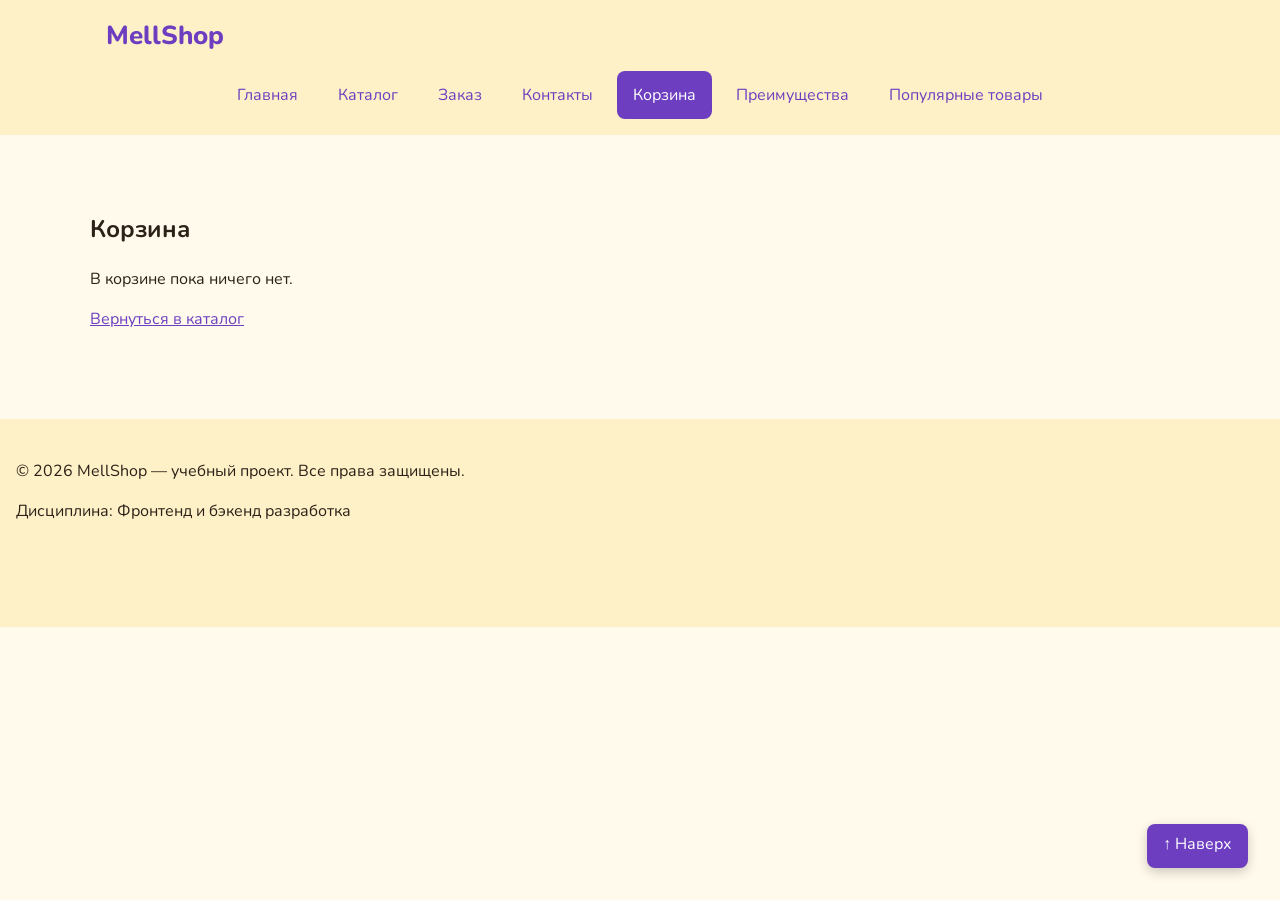
==== cart.html @ 41d337f5 "feat: добавил корзину и промокод в MellShop" ====
<!DOCTYPE html>
<html lang="ru">
<head>
  <meta charset="UTF-8">
  <meta name="viewport" content="width=device-width, initial-scale=1.0">
  <meta name="description" content="Корзина MellShop с выбранными игрушками и расчётом стоимости.">
  <meta property="og:type" content="website">
  <meta property="og:title" content="Корзина — MellShop">
  <meta property="og:description" content="Корзина магазина мягких игрушек MellShop.">
  <title>Корзина — MellShop</title>
  <link rel="stylesheet" href="css/style.css">
  <link rel="stylesheet" href="css/responsive.css">
  <script src="js/ui.js" defer></script>
  <script src="js/data.js" defer></script>
  <script src="js/cart.js" defer></script>
</head>
<body>
  <a class="button button--primary skip-link" href="#main">Перейти к содержимому</a>
  <header class="site-header">
    <div class="site-header__inner">
      <a class="site-header__logo" href="index.html">MellShop</a>

      <details class="mobile-menu" open>
        <summary class="mobile-menu__toggle">Меню</summary>
      <nav class="site-nav" aria-label="Основная навигация">
        <ul class="site-nav__list">
          <li class="site-nav__item"><a class="site-nav__link" href="index.html">Главная</a></li>
          <li class="site-nav__item"><a class="site-nav__link" href="catalog.html">Каталог</a></li>
          <li class="site-nav__item"><a class="site-nav__link" href="order.html">Заказ</a></li>
          <li class="site-nav__item"><a class="site-nav__link" href="contacts.html">Контакты</a></li>
          <li class="site-nav__item"><a class="site-nav__link site-nav__link--active" href="cart.html" aria-current="page">Корзина</a></li>
          <li class="site-nav__item"><a class="site-nav__link" href="index.html#advantages">Преимущества</a></li>
          <li class="site-nav__item"><a class="site-nav__link" href="index.html#popular">Популярные товары</a></li>
        </ul>
      </nav>
      </details>
    </div>
  </header>

  <main id="main" tabindex="-1">
    <section class="section">
      <h1>Корзина</h1>
      <p id="cart-empty">В корзине пока ничего нет.</p>
      <ul id="cart-items" class="cart-items"></ul>
      <div id="cart-summary" hidden>
        <form id="promo-form">
          <label for="promo-code">Промокод</label>
          <input id="promo-code" class="order-form__input" autocomplete="off">
          <button class="button button--secondary">Применить</button>
          <p id="promo-result" role="status"></p>
        </form>
        <p id="cart-total" role="status"></p>
        <a class="button button--primary" href="order.html">Перейти к форме заявки</a>
        <p>Корзина сохраняется в этом браузере. Форма заявки работает в учебном режиме.</p>
      </div>
      <a href="catalog.html">Вернуться в каталог</a>
    </section>
  </main>
  <footer class="site-footer">
    <p>&copy; 2026 MellShop — учебный проект. Все права защищены.</p>
    <p>Дисциплина: Фронтенд и бэкенд разработка</p>
  </footer>

  <a class="button button--primary to-top" href="#">↑ Наверх</a>

</body>
</html>
---- css/style.css ----
/*
  Шрифт Nunito с Google Fonts: округлые буквы подходят «мягкому» магазину.
*/
@import url("https://fonts.googleapis.com/css2?family=Nunito:wght@400;700;800&display=swap");

/* ===============================
   1. Переменные проекта
   =============================== */

:root {
  /* Основные цвета проекта: тёплая жёлто-фиолетовая палитра MellShop */
  --color-bg: #ffffff;
  --color-page: #fffaeb;
  --color-text: #2b2118;
  --color-muted: #6b5a4a;
  --color-primary: #6d3fc0;
  --color-primary-dark: #4f2a96;
  --color-border: #f0dca8;
  --color-surface: #fff1c7;
  --color-surface-accent: #ffe49a;
  --color-danger: #c62839;
  --color-success: #2e7d4f;
  --color-success-bg: #eaf7ef;
  --color-white: #ffffff;

  /* Тень карточки при наведении */
  --shadow-card: 0 8px 24px rgba(109, 63, 192, 0.18);

  /* Отступы */
  --space-xs: 4px;
  --space-sm: 8px;
  --space-md: 16px;
  --space-lg: 24px;
  --space-xl: 32px;

  /* Скругления */
  --radius-sm: 8px;
  --radius-md: 14px;
  --radius-lg: 20px;

  /* Размеры */
  --container-width: 1100px;
}


/* ===============================
   2. Базовые стили
   =============================== */

/*
  Универсальное правило для всех элементов.
  border-box делает расчёт размеров более понятным:
  width включает content, padding и border.
*/
* {
  box-sizing: border-box;
}

html {
  scroll-behavior: smooth;
}

:target {
  outline: 2px dashed var(--color-primary);
  outline-offset: 4px;
}

/*
  Убираем стандартный внешний отступ браузера у body.
  Без этого вокруг страницы может появиться белая рамка.
*/
body {
  margin: 0;
  font-family: "Nunito", Arial, sans-serif;
  line-height: 1.5;
  color: var(--color-text);
  background-color: var(--color-page);
}

/*
  Задаём внутренние отступы для основных областей страницы.
  Это делает содержимое визуально отделённым от краёв окна браузера.
  Отступы шапки и подвала задаются в блоках .site-header и .site-footer.
*/
main {
  padding: var(--space-lg);
}

/*
  Подвал сайта — блок site-footer.
  Тот же фон, что у шапки, визуально отделяет его от основного содержимого.
*/
.site-footer {
  padding: var(--space-lg);
  background-color: var(--color-surface);
}


/* ===============================
   3. Общие элементы интерфейса
   =============================== */

a {
  color: var(--color-primary);
}

a:hover {
  color: var(--color-primary-dark);
}

a:focus-visible {
  outline: 2px solid var(--color-primary);
  outline-offset: 3px;
}

/*
  Шапка сайта — блок site-header.
  Фон тянется на всю ширину окна.
*/
.site-header {
  background-color: var(--color-surface);
}

/*
  Внутренний контейнер шапки: ограничиваем ширину содержимого,
  чтобы оно не растягивалось слишком сильно на широких экранах.
*/
.site-header__inner {
  max-width: var(--container-width);
  margin: 0 auto;
  padding: var(--space-lg);
}

/*
  Текстовый логотип.
*/
.site-header__logo {
  font-size: 26px;
  font-weight: 800;
  color: var(--color-primary);
  text-decoration: none;
}

/*
  Основная навигация — блок site-nav.
  Список пунктов меню выстраивается в строку через Flexbox.
*/
.site-nav__list {
  display: flex;
  flex-wrap: wrap;
  justify-content: center;
  align-items: center;
  gap: var(--space-md);
  padding: 0;
  margin: var(--space-md) 0 0;
  list-style: none;
}

/*
  Ссылка меню.
*/
.site-nav__link {
  display: inline-block;
  padding: var(--space-sm) var(--space-md);
  color: var(--color-primary);
  text-decoration: none;
  border-radius: var(--radius-sm);
}

/*
  При наведении ссылка заливается основным цветом.
*/
.site-nav__link:hover {
  color: var(--color-white);
  background-color: var(--color-primary);
}

.site-nav__link:focus-visible {
  outline: 2px solid var(--color-primary);
  outline-offset: 3px;
}

/*
  Модификатор: пункт меню текущей страницы.
*/
.site-nav__link--active {
  color: var(--color-white);
  background-color: var(--color-primary);
}

.breadcrumbs {
  max-width: var(--container-width);
  margin: 0 auto var(--space-md);
  font-size: 14px;
  color: var(--color-muted);
}

.breadcrumbs__link {
  color: var(--color-primary);
}

/*
  Разделитель «/» перед каждым пунктом, кроме первого:
  перед второй и следующими ссылками и перед текущей страницей.
*/
.breadcrumbs__link + .breadcrumbs__link::before,
.breadcrumbs__current::before {
  content: "/";
  display: inline-block;
  margin-right: var(--space-xs);
  color: var(--color-muted);
}

/*
  Кнопка — самостоятельный блок button.
  Базовый класс задаёт размеры и форму, цвет задают модификаторы.
  Используется и для <button>, и для ссылок <a>, оформленных как кнопка.
*/
.button {
  display: inline-block;
  padding: var(--space-sm) var(--space-md);
  border: none;
  border-radius: var(--radius-sm);
  font: inherit;
  text-decoration: none;
  cursor: pointer;
}

/*
  Модификатор: основная кнопка.
*/
.button--primary {
  color: var(--color-white);
  background-color: var(--color-primary);
}

/*
  color нужен для ссылок-кнопок: иначе при наведении
  срабатывает общее правило a:hover и текст сливается с фоном.
*/
.button--primary:hover {
  color: var(--color-white);
  background-color: var(--color-primary-dark);
}

/*
  Модификатор: второстепенная кнопка.
*/
.button--secondary {
  color: var(--color-primary);
  background-color: transparent;
  border: 1px solid var(--color-primary);
}

.button--secondary:hover {
  color: var(--color-white);
  background-color: var(--color-primary);
}

.button:focus-visible {
  outline: 2px solid var(--color-primary);
  outline-offset: 3px;
}

/*
  Отключённая кнопка: атрибут disabled или модификатор.
*/
.button:disabled,
.button--disabled {
  opacity: 0.6;
  cursor: not-allowed;
}

/*
  Кнопка «Наверх» — блок to-top.
  Внешний вид берётся из .button и .button--primary (БЭМ-микс),
  здесь только положение: всегда в правом нижнем углу окна.
*/
.to-top {
  position: fixed;
  right: var(--space-lg);
  bottom: var(--space-lg);
  z-index: 10;
  box-shadow: 0 4px 12px rgba(0, 0, 0, 0.2);
}

/*
  Ссылка «Перейти к содержимому» для тех, кто управляет сайтом с клавиатуры.
  Спрятана за верхним краем окна и выезжает, только когда получает фокус (клавиша Tab).
*/
.skip-link {
  position: absolute;
  top: -100px;
  left: var(--space-md);
  z-index: 20;
}

.skip-link:focus {
  top: var(--space-md);
}

/*
  После перехода по ссылке не обводим весь main пунктиром от правила :target.
*/
main:target {
  outline: none;
}

/* ===============================
   4. Компоненты страницы
   =============================== */

/*
  Hero-блок — первый крупный блок страницы.
  Он визуально отделяется от остальных разделов фоном и отступами.
*/
.hero {
  max-width: var(--container-width);
  margin: 0 auto var(--space-xl);
  padding: var(--space-xl) var(--space-lg);
  background:
    linear-gradient(rgba(255, 250, 235, 0.8), rgba(255, 250, 235, 0.8)),
    url("../images/toy-store.jpg") center / cover;
  border-radius: var(--radius-lg);
}

/*
  Общий класс для разделов страницы.
*/
.section {
  max-width: var(--container-width);
  margin: 0 auto var(--space-xl);
}

/*
  Убираем лишний верхний отступ у заголовков разделов.
*/
.section__title {
  margin-top: 0;
}

.products-grid {
  display: grid;
  grid-template-columns: repeat(3, 1fr);
  gap: var(--space-lg);
}

/*
  Карточка товара — блок product-card.
  Используется на главной странице и в каталоге.
*/
.product-card {
  position: relative;
  display: flex;
  flex-direction: column;
  gap: var(--space-sm);
  padding: var(--space-md);
  border: 1px solid var(--color-border);
  border-radius: var(--radius-md);
  background-color: var(--color-bg);
  transition: transform 0.2s, box-shadow 0.2s, border-color 0.2s;
}

.product-card:hover {
  border-color: var(--color-primary);
  transform: translateY(-4px);
  box-shadow: var(--shadow-card);
}

/*
  Модификаторы карточки: выделенная и со скидкой.
*/
.product-card--featured {
  border-color: var(--color-primary);
}

.product-card--discount {
  border-color: var(--color-danger);
}

/*
  Элементы карточки.
*/
.product-card__title {
  margin: 0;
  color: var(--color-text);
}

.product-card__description {
  margin: 0;
  color: var(--color-muted);
}

.product-card__price {
  margin: 0;
  font-weight: 700;
}

.product-card--discount .product-card__price {
  color: var(--color-danger);
}

/*
  Кнопка прижимается к нижней части карточки.
*/
.product-card__button {
  margin-top: auto;
  align-self: flex-start;
}

/*
  Бейдж «Хит / Новинка / Скидка» в углу карточки.
  position: absolute вынимает бейдж из потока и прижимает к правому верхнему углу.
  Отсчёт идёт от карточки, потому что у неё position: relative.
*/
.product-card__badge {
  position: absolute;
  top: var(--space-lg);
  right: var(--space-lg);
  z-index: 1;
  padding: 4px 8px;
  font-size: 14px;
  font-weight: 700;
  color: var(--color-white);
  background-color: var(--color-primary);
  border-radius: var(--radius-sm);
}

/*
  Модификаторы бейджа: «Новинка» — зелёный, «Скидка» — красный.
  «Хит» — вариант по умолчанию (основной цвет).
*/
.product-card__badge--new {
  background-color: var(--color-success);
}

.product-card__badge--sale {
  background-color: var(--color-danger);
}

/*
  Фото товара на всю ширину карточки.
*/
.product-card__image {
  width: 100%;
  height: auto;
  border-radius: var(--radius-sm);
}

/*
  Категория товара — мелкий серый текст над названием.
*/
.product-card__category {
  margin: 0;
  font-size: 14px;
  color: var(--color-muted);
}

/*
  Старая (зачёркнутая) цена рядом с новой.
*/
.product-card__old-price {
  margin-left: var(--space-sm);
  font-weight: 400;
  color: var(--color-muted);
}

/*
  Дополнительный информационный блок.
*/
.aside-info {
  max-width: var(--container-width);
  margin: 0 auto var(--space-xl);
  padding: var(--space-md);
  border-left: 4px solid var(--color-primary);
  background-color: var(--color-surface);
}


/* ===============================
   5. Форма и модальное окно
   =============================== */

/*
  Модальное окно.
  Элемент dialog сам умеет открываться поверх страницы.
*/
.order-dialog {
  width: min(100% - 32px, 560px);
  padding: var(--space-lg);
  border: none;
  border-radius: var(--radius-lg);
}

/*
  Затемнение фона за модальным окном.
*/
.order-dialog::backdrop {
  background-color: rgba(0, 0, 0, 0.5);
}

/*
  Заголовок модального окна.
*/
.order-dialog__title {
  margin-top: 0;
}

/*
  Форма заявки — блок order-form.
  Поле формы: каждая группа «подпись + поле» получает нижний отступ.
*/
.order-form__field {
  margin-bottom: var(--space-md);
}

/*
  Подпись поля.
*/
.order-form__label {
  display: block;
  margin-bottom: var(--space-xs);
}

/*
  Основные поля формы.
*/
.order-form__input,
.order-form__select,
.order-form__textarea {
  width: 100%;
  padding: 10px 12px;
  border: 1px solid var(--color-border);
  border-radius: var(--radius-sm);
  font: inherit;
}

.order-form__input:hover,
.order-form__select:hover,
.order-form__textarea:hover {
  border-color: var(--color-primary);
}

/*
  Видимый фокус для клавиатурной навигации.
*/
.order-form__input:focus-visible,
.order-form__select:focus-visible,
.order-form__textarea:focus-visible {
  outline: 2px solid var(--color-primary);
  outline-offset: 3px;
}

/*
  Подсказка под полем телефона.
*/
.order-form__hint {
  display: block;
  margin-top: var(--space-xs);
  color: var(--color-muted);
}

/*
  Подсветка ошибочных полей.
  Атрибут aria-invalid добавляется через JavaScript.
*/
.order-form__input[aria-invalid="true"],
.order-form__select[aria-invalid="true"],
.order-form__textarea[aria-invalid="true"] {
  border-color: var(--color-danger);
}

/*
  Кнопки формы.
*/
.order-form__actions {
  display: flex;
  gap: var(--space-md);
  margin-top: var(--space-lg);
}

/*
  Модификатор: форма на отдельной странице заказа.
  Ограничиваем ширину, чтобы поля не растягивались на весь экран.
*/
.order-form--page {
  max-width: 640px;
}

/*
  Группа полей формы (fieldset) в рамке.
*/
.order-form__group {
  margin: 0 0 var(--space-lg);
  padding: var(--space-md) var(--space-lg);
  border: 1px solid var(--color-border);
  border-radius: var(--radius-md);
}

/*
  Заголовок группы полей.
*/
.order-form__legend {
  padding: 0 var(--space-xs);
  font-weight: 700;
}

/*
  Вариант выбора: кружок и подпись в одну строку.
*/
.order-form__option {
  display: flex;
  align-items: center;
  gap: var(--space-sm);
  margin-bottom: var(--space-sm);
}

/*
  Сообщение об успешной отправке.
*/
.success-message {
  max-width: var(--container-width);
  margin: var(--space-lg) auto;
  padding: var(--space-md);
  border-left: 4px solid var(--color-success);
  background-color: var(--color-success-bg);
}


/* ===============================
   6. Страница каталога
   =============================== */

/*
  Раскладка каталога: фильтры слева (260px), товары справа (всё остальное место).
  Области сетки названы через grid-template-areas.
*/
.catalog-layout {
  max-width: var(--container-width);
  margin: 0 auto var(--space-xl);
  display: grid;
  grid-template-columns: 260px 1fr;
  grid-template-areas: "filters products";
  gap: var(--space-lg);
}

/*
  Боковая панель с фильтрами — область filters.
*/
.catalog-filters {
  position: sticky;
  top: var(--space-md);
  align-self: start;
  grid-area: filters;
  padding: var(--space-md);
  border: 1px solid var(--color-border);
  border-radius: var(--radius-md);
  background-color: var(--color-surface);
}

/*
  Список товаров — область products.
*/
.catalog-products {
  grid-area: products;
}

/*
  Форма фильтров: группы полей идут столбиком,
  расстояние между ними задаёт gap.
*/
.filters-form {
  display: grid;
  gap: var(--space-md);
}

/*
  Группа полей (категория, цена) в рамке.
*/
.filters-form__group {
  margin: 0;
  padding: var(--space-md);
  border: 1px solid var(--color-border);
  border-radius: var(--radius-sm);
}

/*
  Заголовок группы полей.
*/
.filters-form__legend {
  font-weight: 700;
}

/*
  Каждая подпись с новой строки.
*/
.filters-form__label {
  display: block;
  margin-bottom: var(--space-sm);
}

/*
  Числовые поля цены — в едином стиле с полями формы заявки.
*/
.filters-form__input {
  width: 100%;
  padding: 8px 10px;
  border: 1px solid var(--color-border);
  border-radius: var(--radius-sm);
  font: inherit;
}


/* ===============================
   7. Страница товара
   =============================== */

/*
  Блок товара: картинка слева, информация справа.
  Две равные колонки через CSS Grid.
*/
.product {
  max-width: var(--container-width);
  margin: 0 auto var(--space-xl);
  display: grid;
  grid-template-columns: 1fr 1fr;
  gap: var(--space-xl);
  align-items: start;
}

/*
  Картинка занимает всю ширину своей колонки,
  высота подстраивается автоматически.
*/
.product__image {
  width: 100%;
  height: auto;
  border: 1px solid var(--color-border);
  border-radius: var(--radius-lg);
}

/*
  Информация о товаре идёт столбиком через Flexbox.
*/
.product__info {
  display: flex;
  flex-direction: column;
  align-items: flex-start;
  gap: var(--space-md);
}

.product__title {
  margin: 0;
}

.product__description {
  margin: 0;
  color: var(--color-muted);
}

.product__price {
  margin: 0;
  font-size: 28px;
  font-weight: 700;
}

/*
  Таблица характеристик товара.
*/
.product-table {
  width: 100%;
  max-width: 600px;
  border-collapse: collapse;
}

.product-table caption {
  margin-bottom: var(--space-sm);
  color: var(--color-muted);
  text-align: left;
}

.product-table th,
.product-table td {
  padding: var(--space-sm) var(--space-md);
  border: 1px solid var(--color-border);
  text-align: left;
}

.product-table th {
  background-color: var(--color-surface-accent);
}

/*
  «Зебра»: каждая вторая строка с фоном, чтобы строки было легче читать.
*/
.product-table tbody tr:nth-child(even) {
  background-color: var(--color-surface);
}

/* Учебный вывод практики №15. */
.product-output {
  padding: var(--space-md);
  white-space: pre-wrap;
  overflow-wrap: anywhere;
  color: var(--color-white);
  background-color: var(--color-text);
  border-radius: var(--radius-sm);
}

#order-result:empty {
  margin: 0;
  padding: 0;
  border: 0;
}

.cart-items {
  padding: 0;
  list-style: none;
}

.cart-items li {
  display: flex;
  flex-wrap: wrap;
  align-items: center;
  gap: var(--space-sm);
  padding-block: var(--space-sm);
}

#promo-form {
  max-width: 28rem;
}

#promo-code {
  margin-block: var(--space-sm);
}
---- css/responsive.css ----
/*
  КР №3. Mobile First: базовые правила для телефона,
  затем расширение раскладки через min-width.
  Файл подключается после style.css.
*/
*,
*::before,
*::after {
  box-sizing: border-box;
}

img,
video {
  max-width: 100%;
  height: auto;
}

/* Не скрываем переполнение body: устраняем его причину в блоках. */
main {
  padding: 16px;
}

.site-header__inner {
  padding: 16px;
}

.site-header,
.catalog-filters {
  position: static;
}

.site-nav__list {
  flex-direction: column;
  align-items: stretch;
  gap: 8px;
}

.site-nav__link {
  display: block;
  min-height: 44px;
  padding: 12px 16px;
}

.breadcrumbs,
.site-footer,
.product-card,
.product__info {
  overflow-wrap: anywhere;
}

.section {
  padding-block: clamp(16px, 3vw, 32px);
}

.hero {
  display: grid;
  gap: 24px;
  padding: clamp(20px, 4vw, 40px);
  /* Картинка теперь находится в picture, фон сохраняет фирменный цвет. */
  background: var(--color-surface-accent);
}

.hero__content {
  min-width: 0;
}

.hero__title {
  margin-top: 0;
  font-size: clamp(28px, 4vw, 48px);
  line-height: 1.15;
}

.hero__image {
  display: block;
  width: 100%;
  border-radius: var(--radius-lg);
}

.products-grid,
.product,
.catalog-layout {
  grid-template-columns: minmax(0, 1fr);
  gap: 16px;
}

.catalog-layout {
  grid-template-areas: "filters" "products";
}

.product-card,
.catalog-products,
.product__info,
.hero picture,
.order-form__field,
.order-form__group,
.filters-form__group {
  min-width: 0;
}

.product-card__image {
  display: block;
}

.product__image {
  max-width: 520px;
  margin-inline: auto;
}

/* Группы fieldset из КР №1 сохраняем; внутри поля адаптируются отдельно. */
.order-form,
.order-form__group {
  display: grid;
  gap: 16px;
}

.order-form__group {
  margin: 0;
  padding: 16px;
}

.order-form__field {
  margin-bottom: 0;
}

.order-form__input,
.order-form__select,
.order-form__textarea,
.filters-form__input,
.button {
  min-height: 44px;
}

.order-form__input,
.order-form__select,
.order-form__textarea,
.filters-form__input {
  max-width: 100%;
  font-size: 16px;
}

.order-form__textarea {
  min-height: 120px;
  resize: vertical;
}

.order-form__actions {
  flex-direction: column;
  margin-top: 0;
}

.order-form__option input {
  flex-shrink: 0;
}

/* Прокрутка только таблицы, а не всей страницы. */
.table-wrapper {
  width: 100%;
  overflow-x: auto;
}

.product-table {
  min-width: 640px;
  max-width: none;
}

.order-dialog {
  width: min(100% - 32px, 560px);
  max-height: calc(100vh - 32px);
  max-height: calc(100dvh - 32px);
  padding: 16px;
  overflow: auto;
}

/* Нижний запас позволяет прокрутить последние поля выше fixed-кнопки. */
.site-footer {
  padding: 24px 16px 88px;
}

.to-top {
  right: 16px;
  bottom: 16px;
  z-index: 90;
}

.skip-link {
  z-index: 110;
}

@media (min-width: 640px) {
  .products-grid {
    grid-template-columns: repeat(2, minmax(0, 1fr));
  }
}

@media (min-width: 768px) {
  main {
    padding: 24px;
  }

  .site-header {
    position: sticky;
    top: 0;
    z-index: 100;
  }

  .site-nav__list {
    flex-direction: row;
    flex-wrap: wrap;
    gap: 8px;
  }

  /* Запас под шапку для переходов по якорям. */
  [id] {
    scroll-margin-top: 220px;
  }

  .order-form__group--columns {
    grid-template-columns: repeat(2, minmax(0, 1fr));
  }

  .order-form__field--wide {
    grid-column: 1 / -1;
  }

  .order-form__actions {
    flex-direction: row;
    flex-wrap: wrap;
  }

  .to-top {
    right: 32px;
    bottom: 32px;
  }
}

@media (min-width: 900px) {
  .hero,
  .product {
    grid-template-columns: repeat(2, minmax(0, 1fr));
    align-items: center;
    gap: 24px;
  }
}

@media (min-width: 1024px) {
  .products-grid {
    grid-template-columns: repeat(3, minmax(0, 1fr));
  }

  .catalog-layout {
    grid-template-columns: 240px minmax(0, 1fr);
    grid-template-areas: "filters products";
    gap: 24px;
  }

  .catalog-filters {
    position: sticky;
    top: 210px;
  }

  /* Справа от фильтров места меньше: две удобные карточки в ряд. */
  .catalog-products .products-grid {
    grid-template-columns: repeat(2, minmax(0, 1fr));
  }
}

@media (min-width: 1280px) {
  .products-grid {
    grid-template-columns: repeat(4, minmax(0, 1fr));
  }

  .catalog-products .products-grid {
    grid-template-columns: repeat(3, minmax(0, 1fr));
  }
}


/* Практика №13: видимый фокус у всех элементов, включая checkbox и фильтры. */
:focus-visible,
.site-nav__link:focus-visible,
.button:focus-visible,
.order-form__input:focus-visible,
.order-form__select:focus-visible,
.order-form__textarea:focus-visible {
  outline: 3px solid var(--color-primary);
  outline-offset: 3px;
}

/* На фиолетовой кнопке двойная обводка остаётся различимой. */
.button--primary:focus-visible,
.site-nav__link--active:focus-visible {
  outline-color: var(--color-text);
  box-shadow: 0 0 0 2px var(--color-white);
}

.order-form__error {
  display: block;
  margin-top: 4px;
  color: var(--color-danger);
  font-weight: 700;
}

.order-form__error[hidden] {
  display: none;
}

/* Пользователь может отключить анимации в настройках устройства. */
@media (prefers-reduced-motion: reduce) {
  html {
    scroll-behavior: auto;
  }
  .product-card {
    transition: none;
  }
  .product-card:hover {
    transform: none;
  }
}


/* Финальная доработка: раскрывающиеся меню и фильтры. */
.mobile-menu__toggle,
.filter-panel__toggle {
  min-height: 44px;
  padding: 12px 16px;
  border: 1px solid var(--color-primary);
  border-radius: var(--radius-sm);
  color: var(--color-primary);
  font-weight: 700;
  cursor: pointer;
}
.mobile-menu { margin-top: 12px; }
.filter-panel[open] .filters-form { margin-top: 16px; }

/* На мобильном характеристики читаются карточками без прокрутки. */
.product-table-desktop { display: none; }
.product-specs { margin: 0; }
.product-specs__item {
  padding: 16px;
  margin-bottom: 8px;
  border: 1px solid var(--color-border);
  border-radius: var(--radius-sm);
  background: var(--color-bg);
}
.product-specs dt { font-weight: 700; }
.product-specs dd { margin: 4px 0 0; overflow-wrap: anywhere; }

@media (min-width: 768px) {
  .mobile-menu__toggle { display: none; }
  .product-specs { display: none; }
  .product-table-desktop { display: block; }
}
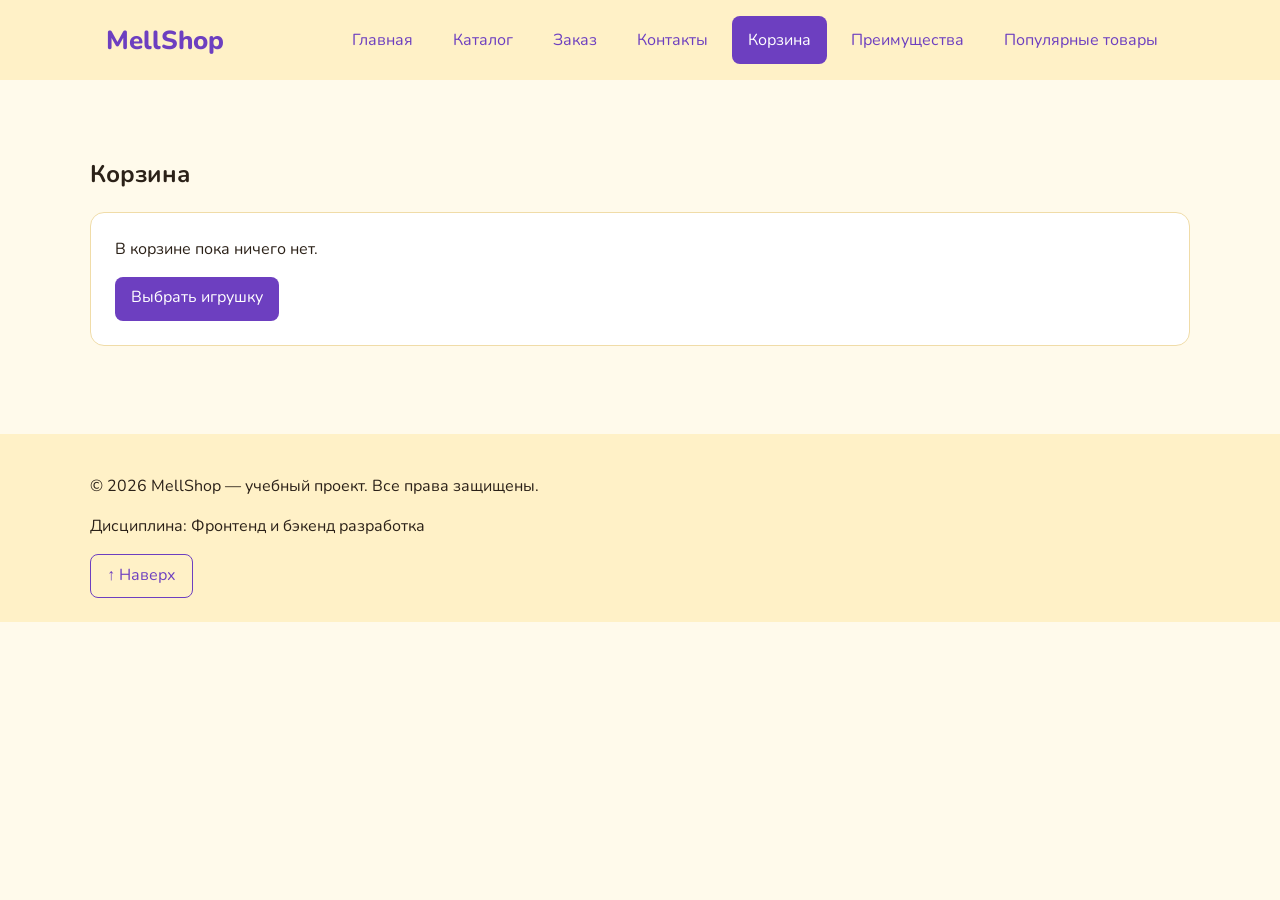
==== commit 3843253c: "feat: доработал витрину и оформление заказа MellShop" ====
--- a/cart.html
+++ b/cart.html
@@ -22,17 +22,17 @@
 
       <details class="mobile-menu" open>
         <summary class="mobile-menu__toggle">Меню</summary>
-      <nav class="site-nav" aria-label="Основная навигация">
-        <ul class="site-nav__list">
-          <li class="site-nav__item"><a class="site-nav__link" href="index.html">Главная</a></li>
-          <li class="site-nav__item"><a class="site-nav__link" href="catalog.html">Каталог</a></li>
-          <li class="site-nav__item"><a class="site-nav__link" href="order.html">Заказ</a></li>
-          <li class="site-nav__item"><a class="site-nav__link" href="contacts.html">Контакты</a></li>
-          <li class="site-nav__item"><a class="site-nav__link site-nav__link--active" href="cart.html" aria-current="page">Корзина</a></li>
-          <li class="site-nav__item"><a class="site-nav__link" href="index.html#advantages">Преимущества</a></li>
-          <li class="site-nav__item"><a class="site-nav__link" href="index.html#popular">Популярные товары</a></li>
-        </ul>
-      </nav>
+        <nav class="site-nav" aria-label="Основная навигация">
+          <ul class="site-nav__list">
+            <li class="site-nav__item"><a class="site-nav__link" href="index.html">Главная</a></li>
+            <li class="site-nav__item"><a class="site-nav__link" href="catalog.html">Каталог</a></li>
+            <li class="site-nav__item"><a class="site-nav__link" href="order.html">Заказ</a></li>
+            <li class="site-nav__item"><a class="site-nav__link" href="contacts.html">Контакты</a></li>
+            <li class="site-nav__item"><a class="site-nav__link site-nav__link--active" href="cart.html" aria-current="page">Корзина</a></li>
+            <li class="site-nav__item"><a class="site-nav__link" href="index.html#advantages">Преимущества</a></li>
+            <li class="site-nav__item"><a class="site-nav__link" href="index.html#popular">Популярные товары</a></li>
+          </ul>
+        </nav>
       </details>
     </div>
   </header>
@@ -40,28 +40,42 @@
   <main id="main" tabindex="-1">
     <section class="section">
       <h1>Корзина</h1>
-      <p id="cart-empty">В корзине пока ничего нет.</p>
-      <ul id="cart-items" class="cart-items"></ul>
-      <div id="cart-summary" hidden>
-        <form id="promo-form">
-          <label for="promo-code">Промокод</label>
-          <input id="promo-code" class="order-form__input" autocomplete="off">
-          <button class="button button--secondary">Применить</button>
-          <p id="promo-result" role="status"></p>
-        </form>
-        <p id="cart-total" role="status"></p>
-        <a class="button button--primary" href="order.html">Перейти к форме заявки</a>
-        <p>Корзина сохраняется в этом браузере. Форма заявки работает в учебном режиме.</p>
+      <div id="cart-empty" class="cart-empty">
+        <p>В корзине пока ничего нет.</p>
+        <a class="button button--primary" href="catalog.html">Выбрать игрушку</a>
       </div>
-      <a href="catalog.html">Вернуться в каталог</a>
+      <div class="cart-layout">
+        <div id="cart-selection" hidden>
+          <ul id="cart-items" class="cart-items"></ul>
+          <a id="cart-back" href="catalog.html">Продолжить покупки</a>
+        </div>
+        <aside id="cart-summary" class="cart-summary" aria-label="Стоимость заказа" hidden>
+          <h2>Ваш заказ</h2>
+          <dl class="cart-summary__details">
+            <div><dt>Товары</dt><dd id="cart-subtotal"></dd></div>
+            <div><dt>Скидка по промокоду</dt><dd id="cart-discount"></dd></div>
+            <div class="cart-summary__total"><dt>Итого</dt><dd id="cart-total" role="status"></dd></div>
+          </dl>
+          <form id="promo-form">
+            <label for="promo-code">Промокод</label>
+            <div class="promo-fields">
+              <input id="promo-code" class="order-form__input" autocomplete="off" placeholder="MELL10">
+              <button class="button button--secondary">Применить</button>
+            </div>
+            <p id="promo-result" role="status"></p>
+          </form>
+          <a id="cart-checkout" class="button button--primary" href="order.html?from=cart">Оформить заявку</a>
+        </aside>
+      </div>
     </section>
   </main>
   <footer class="site-footer">
-    <p>&copy; 2026 MellShop — учебный проект. Все права защищены.</p>
-    <p>Дисциплина: Фронтенд и бэкенд разработка</p>
+    <div class="site-footer__inner">
+      <p>&copy; 2026 MellShop — учебный проект. Все права защищены.</p>
+      <p>Дисциплина: Фронтенд и бэкенд разработка</p>
+      <a class="button button--secondary" href="#">↑ Наверх</a>
+    </div>
   </footer>
-
-  <a class="button button--primary to-top" href="#">↑ Наверх</a>
 
 </body>
 </html>
--- a/css/style.css
+++ b/css/style.css
@@ -271,18 +271,6 @@
   cursor: not-allowed;
 }
 
-/*
-  Кнопка «Наверх» — блок to-top.
-  Внешний вид берётся из .button и .button--primary (БЭМ-микс),
-  здесь только положение: всегда в правом нижнем углу окна.
-*/
-.to-top {
-  position: fixed;
-  right: var(--space-lg);
-  bottom: var(--space-lg);
-  z-index: 10;
-  box-shadow: 0 4px 12px rgba(0, 0, 0, 0.2);
-}
 
 /*
   Ссылка «Перейти к содержимому» для тех, кто управляет сайтом с клавиатуры.
@@ -813,23 +801,156 @@
   border: 0;
 }
 
+/* Финальное оформление каталога, корзины и лаборатории. */
+.site-footer__inner {
+  max-width: var(--container-width);
+  margin-inline: auto;
+}
+
+.hero__catalog-link {
+  display: inline-block;
+  margin: var(--space-sm);
+  font-weight: 700;
+}
+
+.catalog-toolbar,
+.catalog-card-actions,
+.promo-fields,
+.cart-item__actions {
+  display: flex;
+  align-items: center;
+  flex-wrap: wrap;
+  gap: var(--space-sm);
+}
+
+.catalog-toolbar {
+  justify-content: space-between;
+  margin-bottom: var(--space-sm);
+}
+
+.catalog-toolbar p,
+#promo-result {
+  margin: 0;
+}
+
+#cart-notice {
+  margin: 0;
+}
+
+#cart-notice:not(:empty) {
+  margin-bottom: var(--space-sm);
+}
+
+.catalog-card-actions {
+  margin-top: auto;
+  padding-top: var(--space-sm);
+}
+
+.catalog-toolbar [data-cart-count] {
+  border-radius: 999px;
+  background: var(--color-primary);
+  color: var(--color-white);
+  padding: 2px 8px;
+  margin-left: 4px;
+}
+
+.catalog-empty,
+.cart-empty,
+.cart-summary,
+.lab-panel {
+  padding: var(--space-lg);
+  border: 1px solid var(--color-border);
+  border-radius: var(--radius-md);
+  background: var(--color-bg);
+}
+
+.cart-layout {
+  display: grid;
+  gap: var(--space-lg);
+  align-items: start;
+}
+
 .cart-items {
+  display: grid;
+  gap: var(--space-md);
+  margin: 0;
   padding: 0;
   list-style: none;
 }
 
 .cart-items li {
+  display: grid;
+  grid-template-columns: 80px minmax(0, 1fr);
+  gap: var(--space-md);
+  align-items: center;
+  padding: var(--space-md);
+  border: 1px solid var(--color-border);
+  border-radius: var(--radius-md);
+  background: var(--color-bg);
+}
+
+.cart-items img {
+  border-radius: var(--radius-sm);
+}
+
+.cart-item__info {
+  display: grid;
+  overflow-wrap: anywhere;
+}
+
+.cart-item__actions {
+  grid-column: 1 / -1;
+}
+
+.cart-summary h2,
+.cart-empty p {
+  margin-top: 0;
+}
+
+.cart-summary__details > div {
   display: flex;
-  flex-wrap: wrap;
-  align-items: center;
+  justify-content: space-between;
   gap: var(--space-sm);
-  padding-block: var(--space-sm);
-}
-
-#promo-form {
-  max-width: 28rem;
-}
-
-#promo-code {
+  padding-block: var(--space-xs);
+}
+
+.cart-summary__details dd {
+  margin: 0;
+  white-space: nowrap;
+}
+
+.cart-summary__total {
+  margin-top: var(--space-sm);
+  border-top: 1px solid var(--color-border);
+  font-weight: 800;
+}
+
+.promo-fields {
   margin-block: var(--space-sm);
 }
+
+.promo-fields input {
+  flex: 1 1 8rem;
+  width: auto;
+  min-width: 0;
+}
+
+#cart-checkout,
+#cart-back,
+.lab-panel {
+  margin-top: var(--space-md);
+}
+
+#cart-back {
+  display: inline-block;
+}
+
+.lab {
+  max-width: 760px;
+}
+
+@media (min-width: 900px) {
+  .cart-layout {
+    grid-template-columns: minmax(0, 1fr) minmax(285px, 1fr);
+  }
+}
--- a/css/responsive.css
+++ b/css/responsive.css
@@ -52,6 +52,10 @@
   padding-block: clamp(16px, 3vw, 32px);
 }
 
+.catalog-intro {
+  padding-block: var(--space-md);
+}
+
 .hero {
   display: grid;
   gap: 24px;
@@ -171,17 +175,6 @@
   overflow: auto;
 }
 
-/* Нижний запас позволяет прокрутить последние поля выше fixed-кнопки. */
-.site-footer {
-  padding: 24px 16px 88px;
-}
-
-.to-top {
-  right: 16px;
-  bottom: 16px;
-  z-index: 90;
-}
-
 .skip-link {
   z-index: 110;
 }
@@ -227,10 +220,6 @@
     flex-wrap: wrap;
   }
 
-  .to-top {
-    right: 32px;
-    bottom: 32px;
-  }
 }
 
 @media (min-width: 900px) {
@@ -265,8 +254,24 @@
 }
 
 @media (min-width: 1280px) {
-  .products-grid {
-    grid-template-columns: repeat(4, minmax(0, 1fr));
+  .site-header__inner {
+    display: flex;
+    justify-content: space-between;
+    align-items: center;
+    gap: var(--space-lg);
+  }
+
+  .site-header .mobile-menu,
+  .site-nav__list {
+    margin-top: 0;
+  }
+
+  .catalog-filters {
+    top: 96px;
+  }
+
+  [id] {
+    scroll-margin-top: 96px;
   }
 
   .catalog-products .products-grid {
